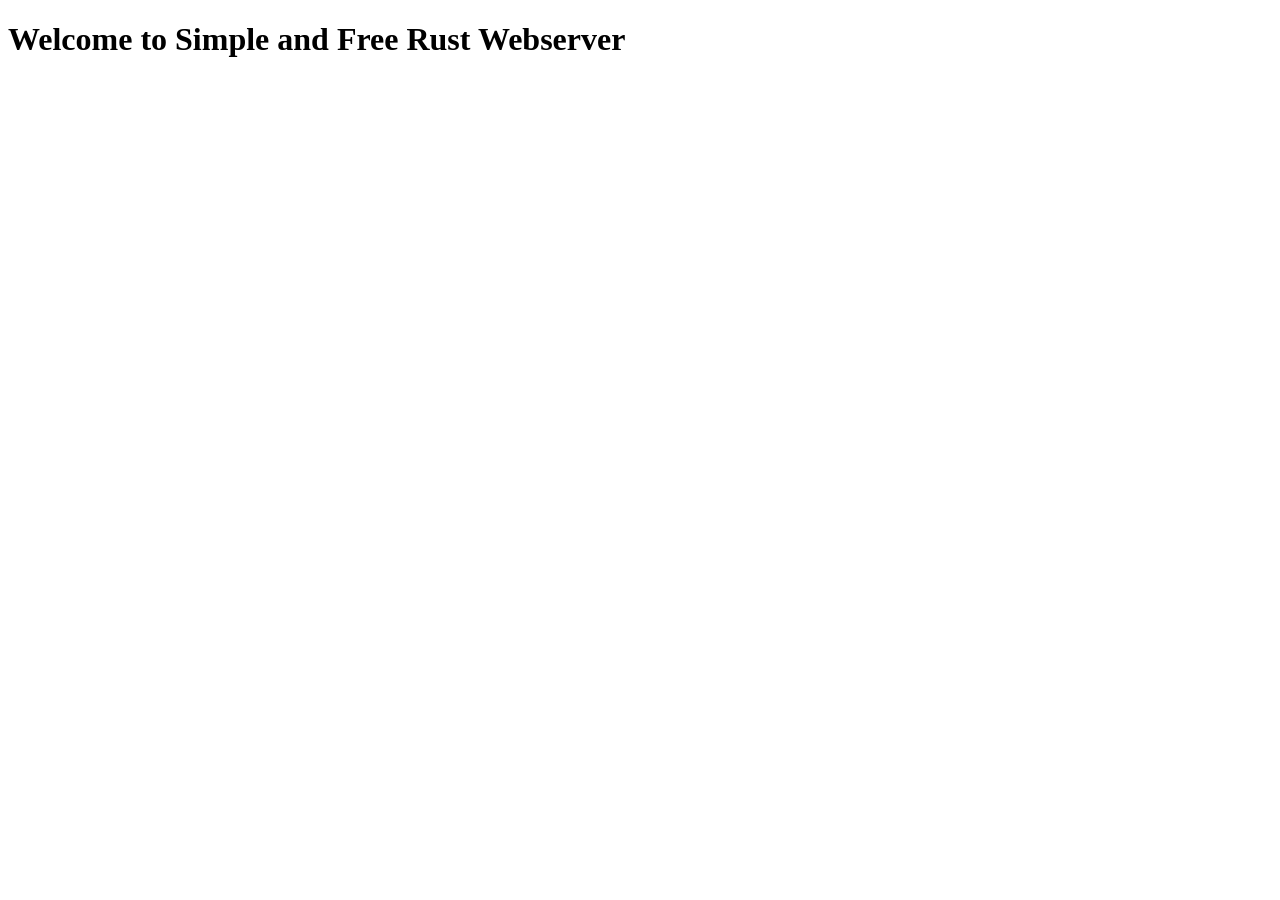
==== http_server/public/index.html @ 15bd3d77 "loading and show index.html, hello.html" ====
<!DOCTYPE html>
<html lang="en">
    <head>
        <meta charset="utf-8">
        <title>My Rust Webserver 0.0.1</title>
    </head>
    <body>
        <h1>Welcome to Simple and Free Rust Webserver</h1>
    </body>
</html>
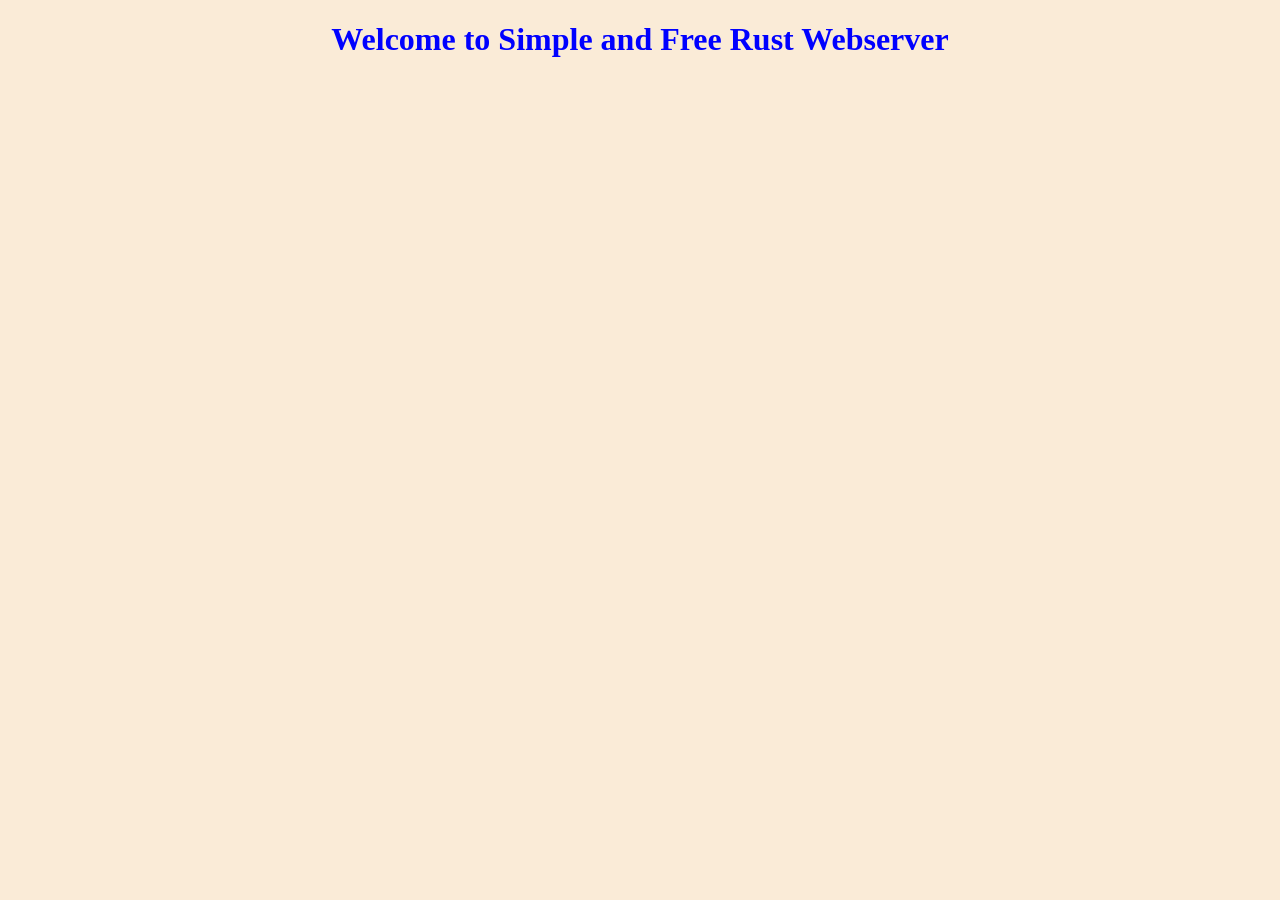
==== commit 78c2d572: "added css and javascript files" ====
--- a/http_server/public/index.html
+++ b/http_server/public/index.html
@@ -3,6 +3,8 @@
     <head>
         <meta charset="utf-8">
         <title>My Rust Webserver 0.0.1</title>
+        <link rel="stylesheet" href="style.css">
+        <script lang="javascript" src="main.js" ></script>
     </head>
     <body>
         <h1>Welcome to Simple and Free Rust Webserver</h1>
--- a/http_server/public/style.css
+++ b/http_server/public/style.css
@@ -0,0 +1,8 @@
+body {
+    background-color: antiquewhite;
+    text-align: center;
+}
+
+h1 {
+    color:blue;
+}
